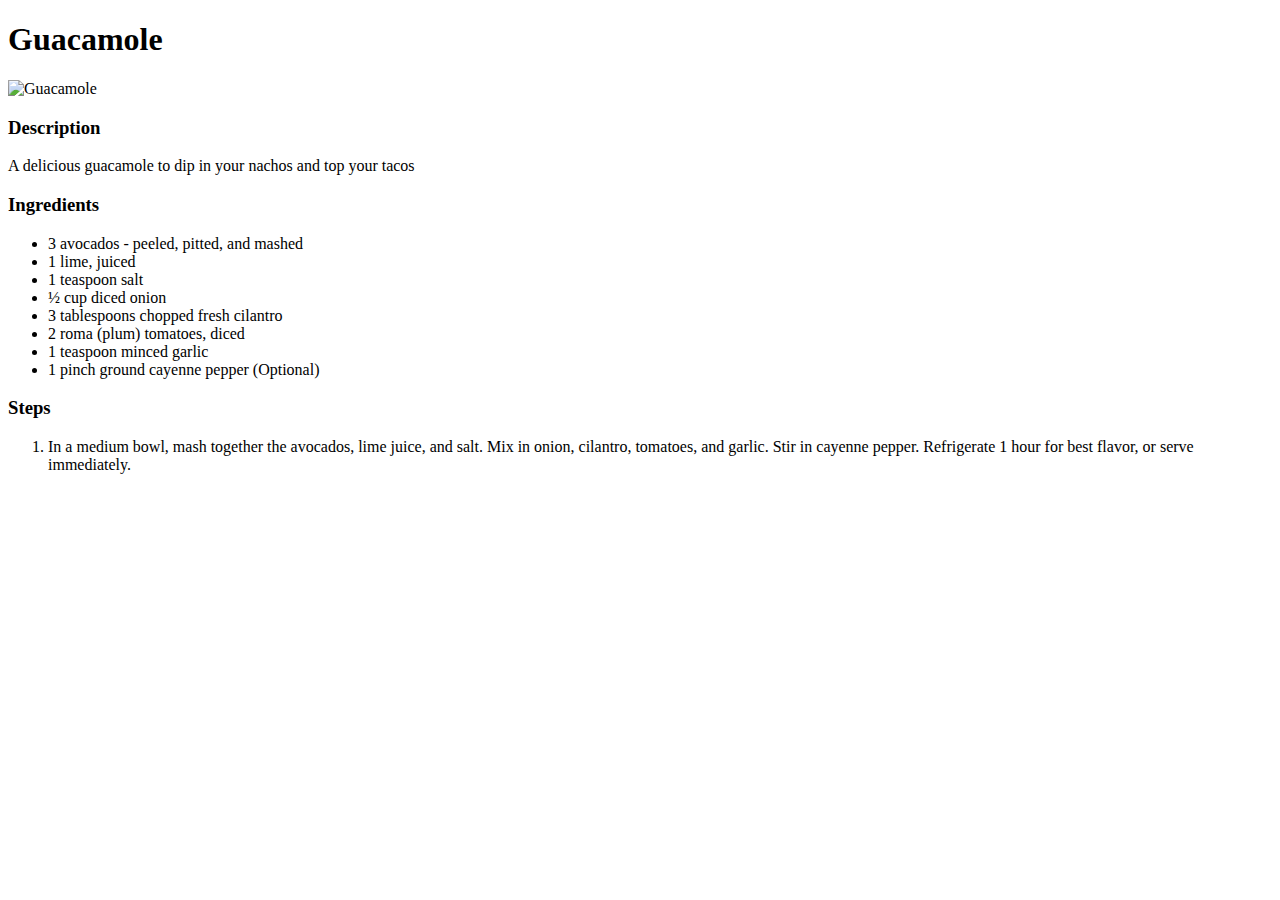
==== recipes/guacamole.html @ de2b258d "Add guacamole.html" ====
<!DOCTYPE html>
<html lang="en">
<head>
    <meta charset="UTF-8">
    <meta http-equiv="X-UA-Compatible" content="IE=edge">
    <meta name="viewport" content="width=device-width, initial-scale=1.0">
    <title>Document</title>
</head>
<body>
    <h1>Guacamole</h1>
    <img src="./images/guacamole.jpeg" alt="Guacamole">
    <h3>Description</h3>
    <p>A delicious guacamole to dip in your nachos and top your tacos</p>
    <h3>Ingredients</h3>
    <ul>
        <li>3 avocados - peeled, pitted, and mashed</li>
        <li>1 lime, juiced</li>
        <li>1 teaspoon salt</li>
        <li>½ cup diced onion</li>
        <li>3 tablespoons chopped fresh cilantro</li>
        <li>2 roma (plum) tomatoes, diced</li>
        <li>1 teaspoon minced garlic</li>
        <li>1 pinch ground cayenne pepper (Optional)</li>
    </ul>
    <h3>Steps</h3>
    <ol>
        <li>In a medium bowl, mash together the avocados, lime juice, and salt. Mix in onion, cilantro, tomatoes, and garlic. Stir in cayenne pepper. Refrigerate 1 hour for best flavor, or serve immediately.</li>
    </ol>
</body>
</html>
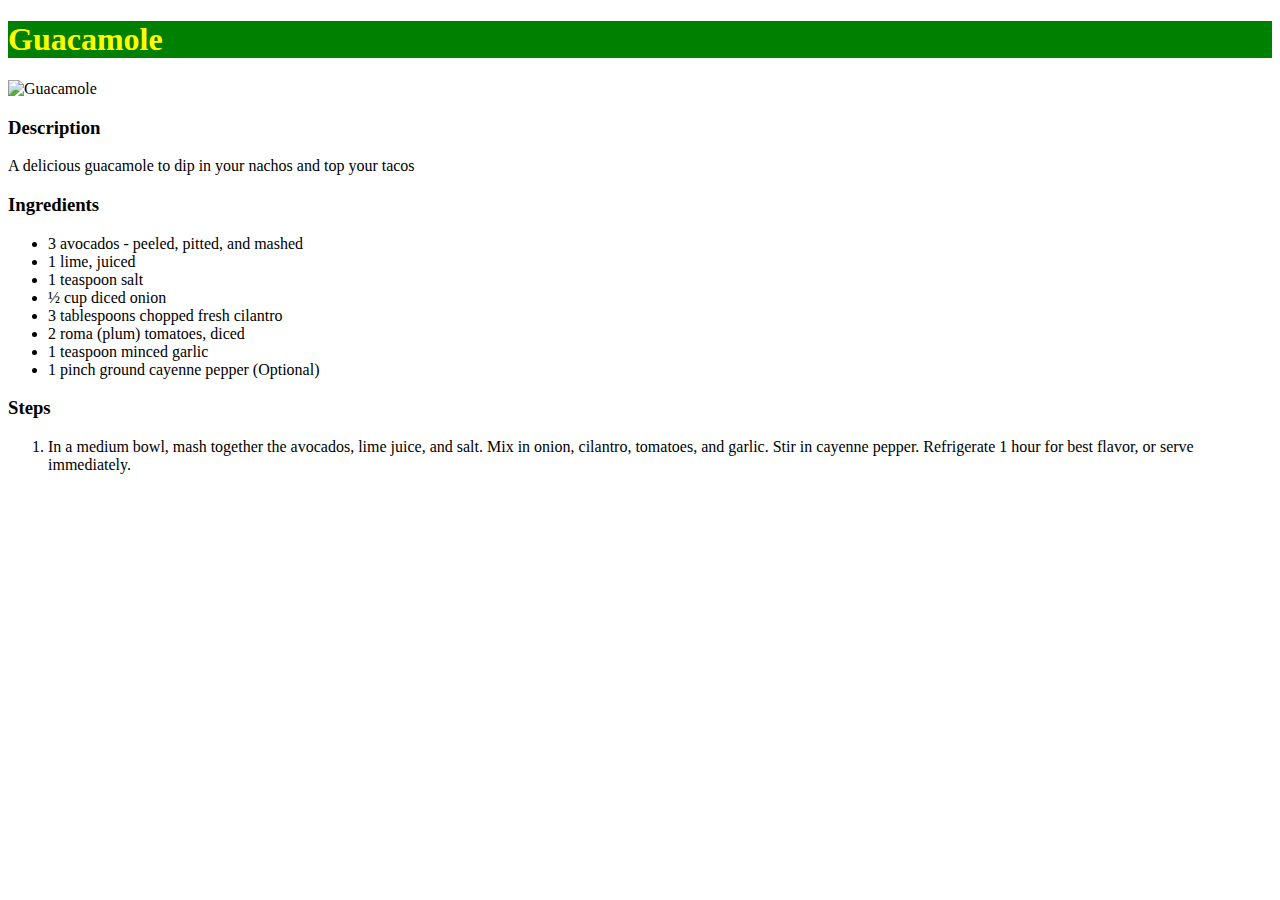
==== commit b021d166: "Edit guacamole.html" ====
--- a/recipes/guacamole.html
+++ b/recipes/guacamole.html
@@ -4,7 +4,8 @@
     <meta charset="UTF-8">
     <meta http-equiv="X-UA-Compatible" content="IE=edge">
     <meta name="viewport" content="width=device-width, initial-scale=1.0">
-    <title>Document</title>
+    <title>Odin Recipes - Guacamole</title>
+    <link rel="stylesheet" href="../style.css">
 </head>
 <body>
     <h1>Guacamole</h1>
--- a/style.css
+++ b/style.css
@@ -0,0 +1,9 @@
+h1 {
+    background-color: green;
+    color: yellow;
+}
+
+img {
+    height: auto;
+    width: 300px;
+}